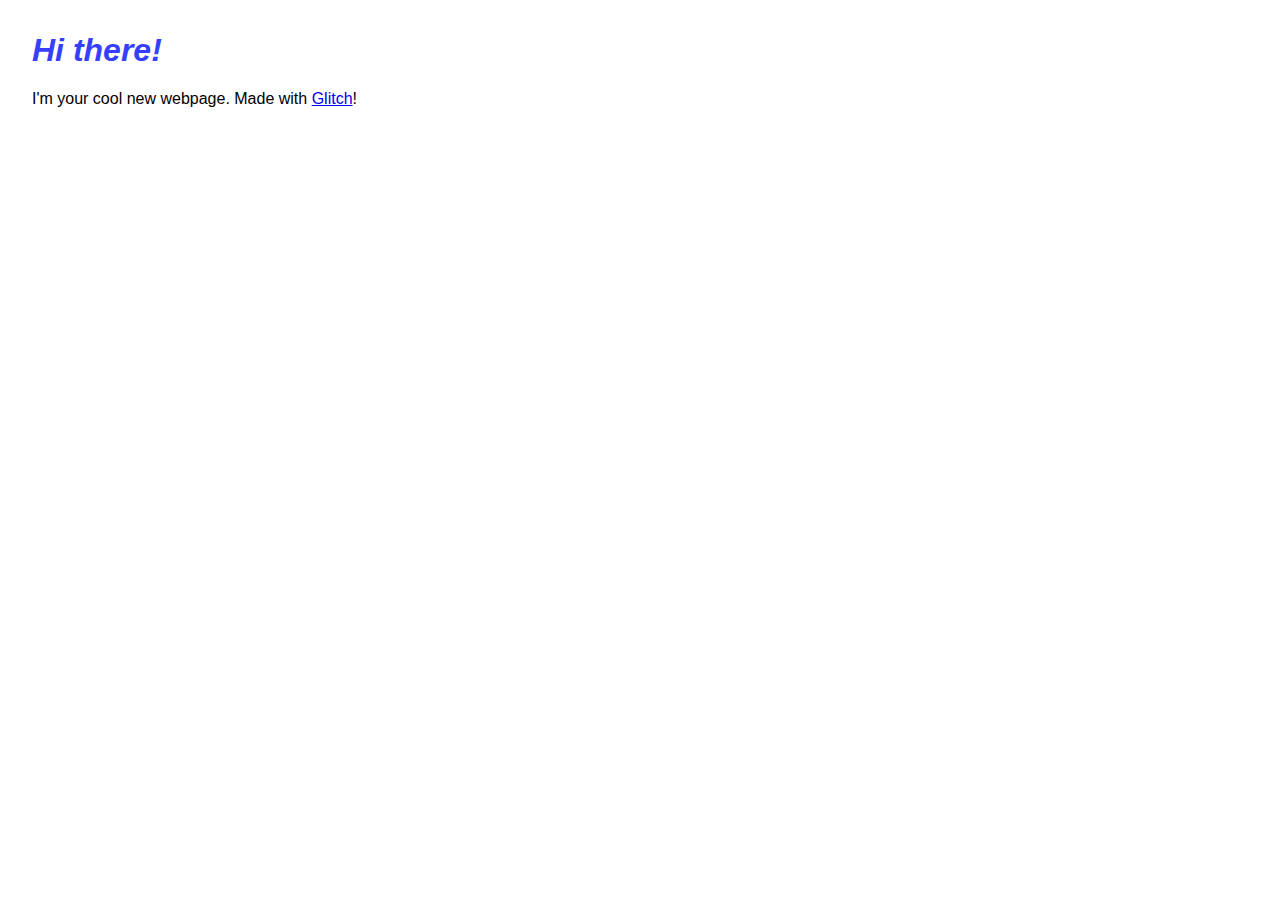
==== index.html @ 6279bd64 "📡🏙 Updated with Glitch" ====
<!DOCTYPE html>
<html lang="en">
  <head>
    <meta charset="utf-8" />
    <meta http-equiv="X-UA-Compatible" content="IE=edge" />
    <meta name="viewport" content="width=device-width, initial-scale=1" />

    <title>Hello!</title>

    <!-- import the webpage's stylesheet -->
    <link rel="stylesheet" href="/style.css" />

    <!-- import the webpage's javascript file -->
    <script src="/script.js" defer></script>
  </head>
  <body>
    <h1>Hi there!</h1>

    <p>
      I'm your cool new webpage. Made with
      <a href="https://glitch.com">Glitch</a>!
    </p>

    <!-- include the Glitch button to show what the webpage is about and
          to make it easier for folks to view source and remix -->
    <div class="glitchButton" style="position:fixed;top:20px;right:20px;"></div>
    <script src="https://button.glitch.me/button.js" defer></script>
  </body>
</html>
---- style.css ----
/* CSS files add styling rules to your content */

body {
  font-family: helvetica, arial, sans-serif;
  margin: 2em;
}

h1 {
  font-style: italic;
  color: #373fff;
}
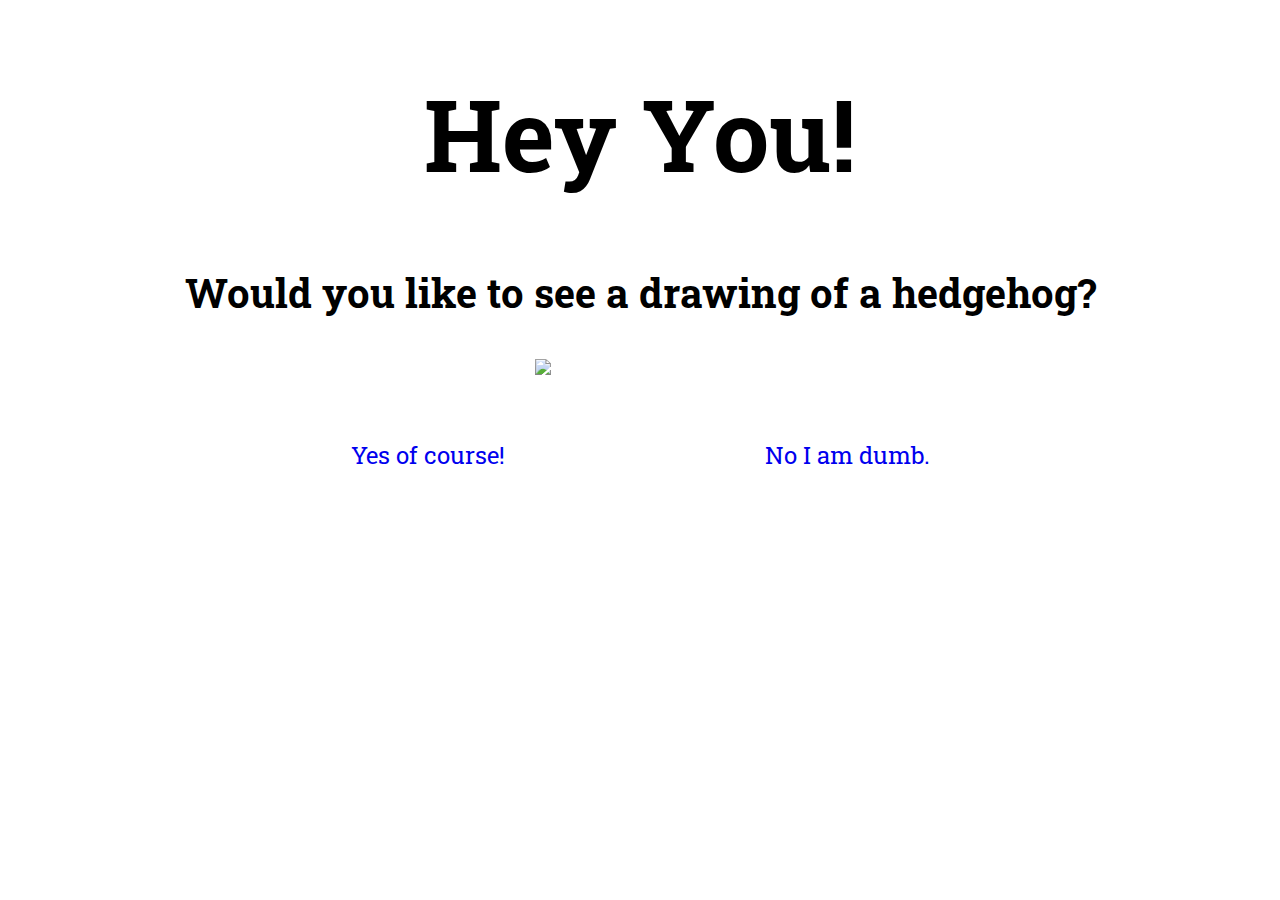
==== commit f1583b26: "finished" ====
--- a/index.html
+++ b/index.html
@@ -7,23 +7,26 @@
 
     <title>Hello!</title>
 
-    <!-- import the webpage's stylesheet -->
-    <link rel="stylesheet" href="/style.css" />
-
-    <!-- import the webpage's javascript file -->
-    <script src="/script.js" defer></script>
+    <link rel="preconnect" href="https://fonts.gstatic.com">
+    <link href="https://fonts.googleapis.com/css2?family=Roboto+Slab:wght@300&display=swap" rel="stylesheet">
+    <link rel="stylesheet" href="style.css" />
+    
+    <script src="script.js"></script>
   </head>
   <body>
-    <h1>Hi there!</h1>
+    <h1 class="hey-you">Hey You!</h1>
+    <h3 class="question">Would you like to see a drawing of a hedgehog?</h3>
+    
+    <div class="center-div">
+      <a href="page2.html" onmouseover="happyImage()" onmouseleave="neutralImage()">
+        Yes of course!
+      </a>
 
-    <p>
-      I'm your cool new webpage. Made with
-      <a href="https://glitch.com">Glitch</a>!
-    </p>
+      <img src="https://cdn.glitch.com/7d6baa11-d27d-47e9-b9f0-64e1c5e3882c%2Fmeh-face.png?v=1605476211822" width="200px" id="face">
 
-    <!-- include the Glitch button to show what the webpage is about and
-          to make it easier for folks to view source and remix -->
-    <div class="glitchButton" style="position:fixed;top:20px;right:20px;"></div>
-    <script src="https://button.glitch.me/button.js" defer></script>
+      <a href="https://www.youtube.com/watch?v=dQw4w9WgXcQ" onmouseover="angryImage()" onmouseleave="neutralImage()">
+        No I am dumb.
+      </a>
+    </div>
   </body>
 </html>
--- a/style.css
+++ b/style.css
@@ -1,11 +1,40 @@
-/* CSS files add styling rules to your content */
-
 body {
-  font-family: helvetica, arial, sans-serif;
-  margin: 2em;
+  font-family: 'Roboto Slab', serif;
+  text-align: center
 }
 
-h1 {
-  font-style: italic;
-  color: #373fff;
+.cleared {
+  clear: left;
 }
+
+.hey-you {
+  font-size: 100px;
+}
+
+.question {
+  font-size: 40px;
+}
+
+.center-div {
+  display: inline-block;
+}
+
+#face {
+  float: left;
+}
+
+a {
+  font-size: 24px;
+  text-decoration: none;
+  display: block;
+  float: left;
+  margin-top: 80px;
+  margin-right: 30px;
+  margin-left: 30px;
+  
+}
+
+a:hover {
+  cursor: pointer;
+  border-bottom: 2px solid black;
+}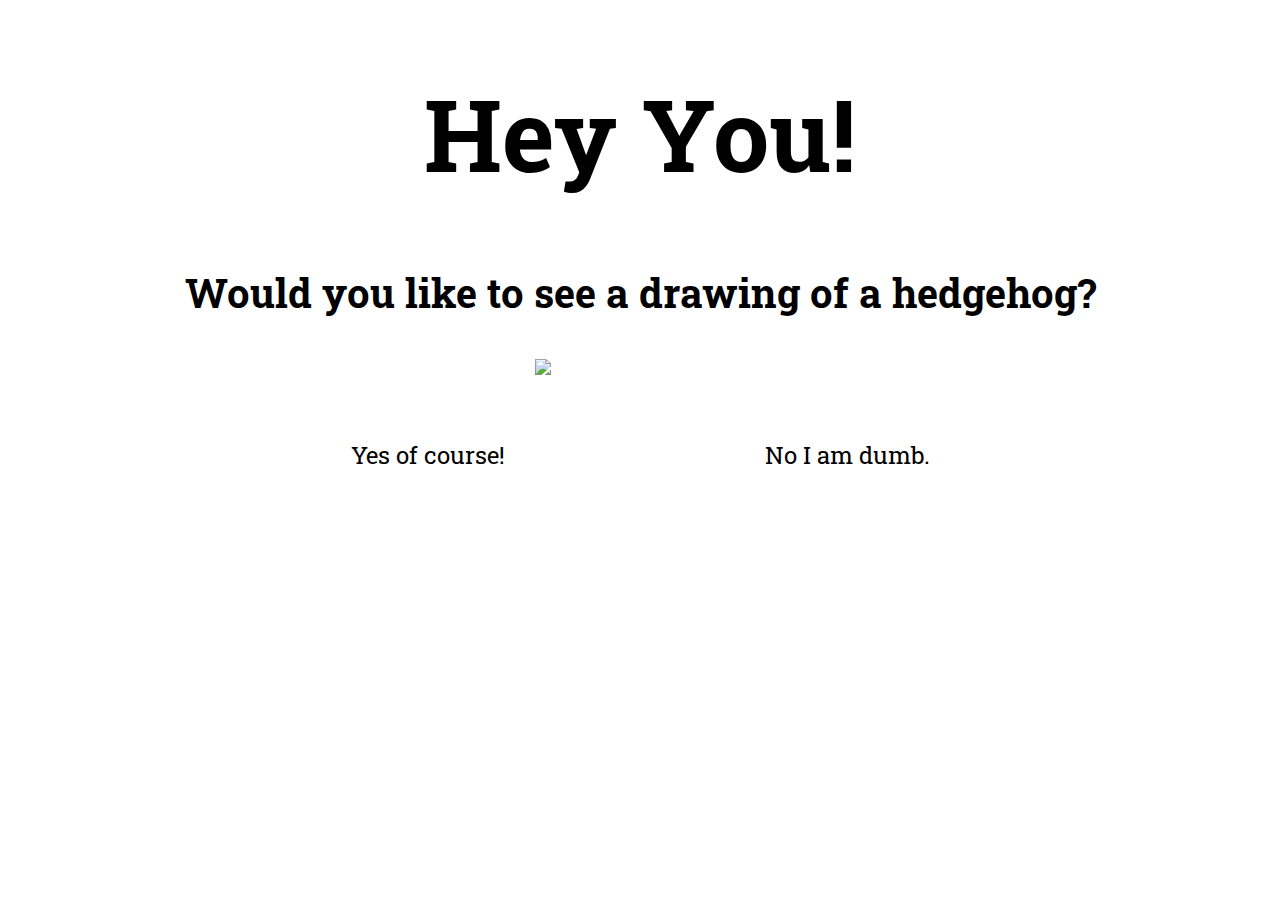
==== commit aa4f6d40: "fixed title" ====
--- a/index.html
+++ b/index.html
@@ -5,7 +5,7 @@
     <meta http-equiv="X-UA-Compatible" content="IE=edge" />
     <meta name="viewport" content="width=device-width, initial-scale=1" />
 
-    <title>Hello!</title>
+    <title>drawing of a hedgehog</title>
 
     <link rel="preconnect" href="https://fonts.gstatic.com">
     <link href="https://fonts.googleapis.com/css2?family=Roboto+Slab:wght@300&display=swap" rel="stylesheet">
--- a/style.css
+++ b/style.css
@@ -26,6 +26,7 @@
 a {
   font-size: 24px;
   text-decoration: none;
+  color: black;
   display: block;
   float: left;
   margin-top: 80px;
